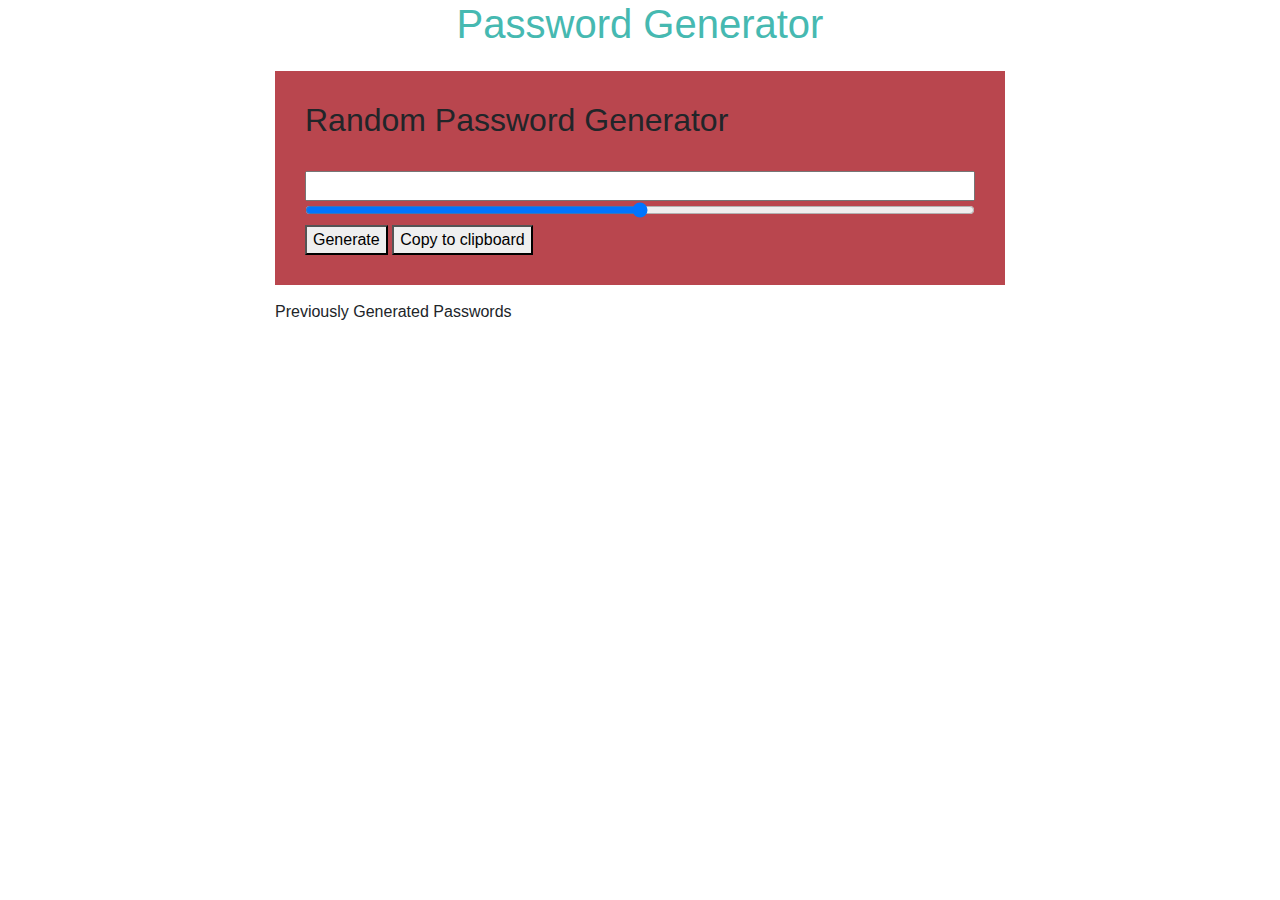
==== index.html @ 5c208cc4 "renamed html to index.html, added more javascript that generates random password. still need to add " ====
<!DOCTYPE html>
<html lang="en-us">
  <head>
    <meta charset="UTF-8">
    <meta name="viewport" content="width=device-width, intitial scale=1.0">
    <meta http-equiv="X-UA-Compatible" content="ie-edge">

    <title>Password Generator!</title>
  </head>
  <link href="https://fonts.googleapis.com/css?family=Slabo+27px&display=swap" rel="stylesheet">
  <link rel="stylesheet" href="https://stackpath.bootstrapcdn.com/bootstrap/4.4.1/css/bootstrap.min.css" integrity="sha384-Vkoo8x4CGsO3+Hhxv8T/Q5PaXtkKtu6ug5TOeNV6gBiFeWPGFN9MuhOf23Q9Ifjh" crossorigin="anonymous">
  <link rel="stylesheet" href="style.css">
  <!-- <link href="https://fonts.googleapis.com/css?family=Slabo+27px&display=swap" rel="stylesheet"> -->
  <script src="script.js"></script>


  <body>

    <h1>Password Generator</h1>

    <div class="container">

        <div class="row">

            <div class="col-lg-8 col-sm-12 mx-auto">

                <div class="content">
                    <h2>Random Password Generator</h2>
                    <br>
                    <input type="text" id="display">
                    <br />
                    <input type="range" min="0" max="50" name="slider" id="slider">
                    <br />
                    <button onclick="generate()">Generate</button>
                    <button onclick="">Copy to clipboard</button>
                    <div id="length"></div>
                </div>
                <div class="previous_passwords">
                    <p>Previously Generated Passwords</p>
                    <br>
                    <div id="lastpasswords"></div>
                </div>

            </div>

        </div>

    </div>



    </body>
    </html>
---- style.css ----
h1 {
  text-align: center;
  color: #46B9B1;
  font-family: 'Slabo 27px', ;
}

.content {
  margin-top: 15px;
  margin-bottom: 15px;
  background-color: #b9464e;
  padding: 30px;
  width: 100%;
}

#display {
  width: 100%
}

#slider {
width: 100%;
}
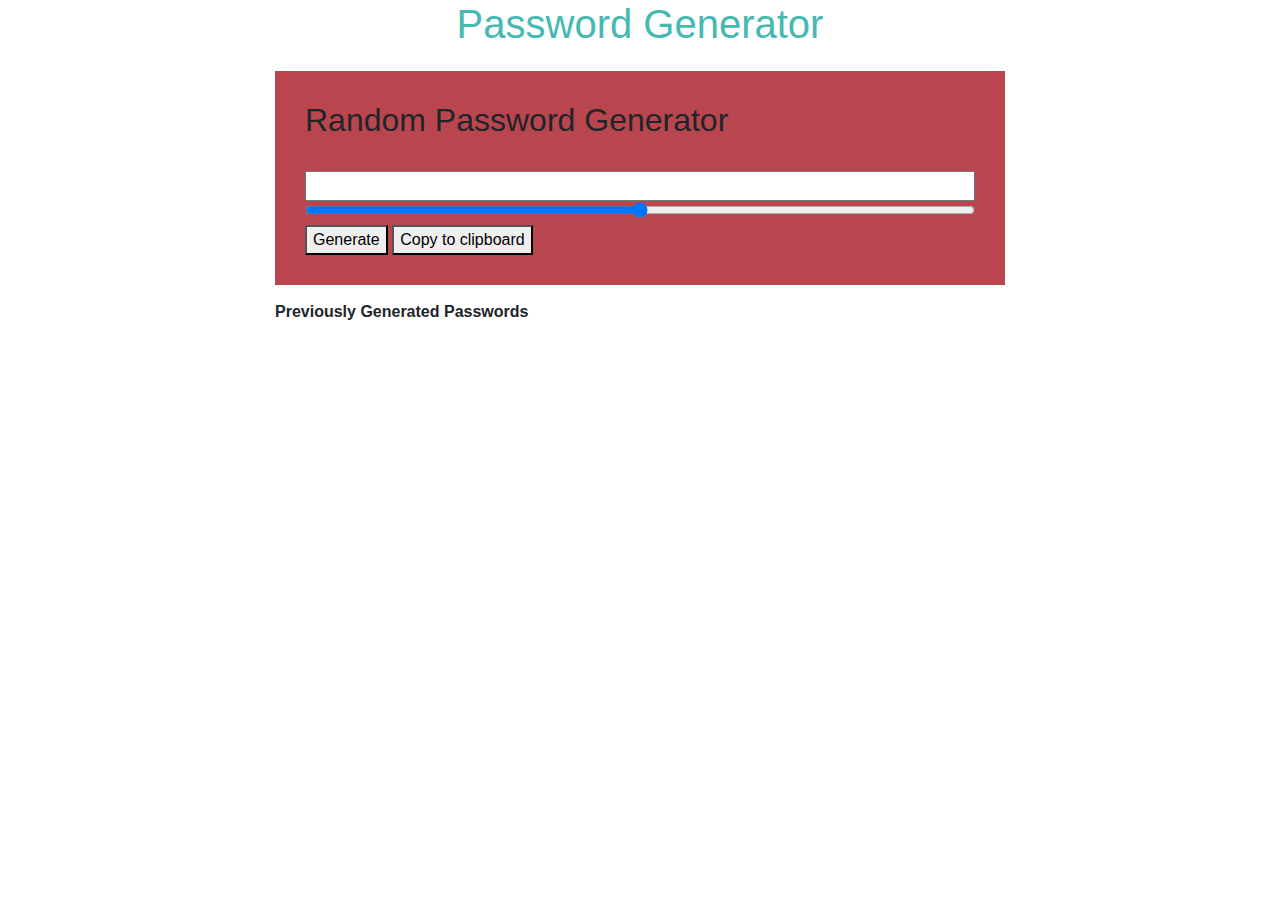
==== commit a725d423: "tweaked some html and js features" ====
--- a/index.html
+++ b/index.html
@@ -29,16 +29,16 @@
                     <br>
                     <input type="text" id="display">
                     <br />
-                    <input type="range" min="0" max="50" name="slider" id="slider">
+                    <input type="range" min="0" max="128" name="slider" id="slider">
                     <br />
                     <button onclick="generate()">Generate</button>
-                    <button onclick="">Copy to clipboard</button>
+                    <button onclick="copyPassword()">Copy to clipboard</button>
                     <div id="length"></div>
                 </div>
                 <div class="previous_passwords">
-                    <p>Previously Generated Passwords</p>
-                    <br>
-                    <div id="lastpasswords"></div>
+                    <b>Previously Generated Passwords</b>
+                    <br />
+                    <div id="lastNums"></div>
                 </div>
 
             </div>
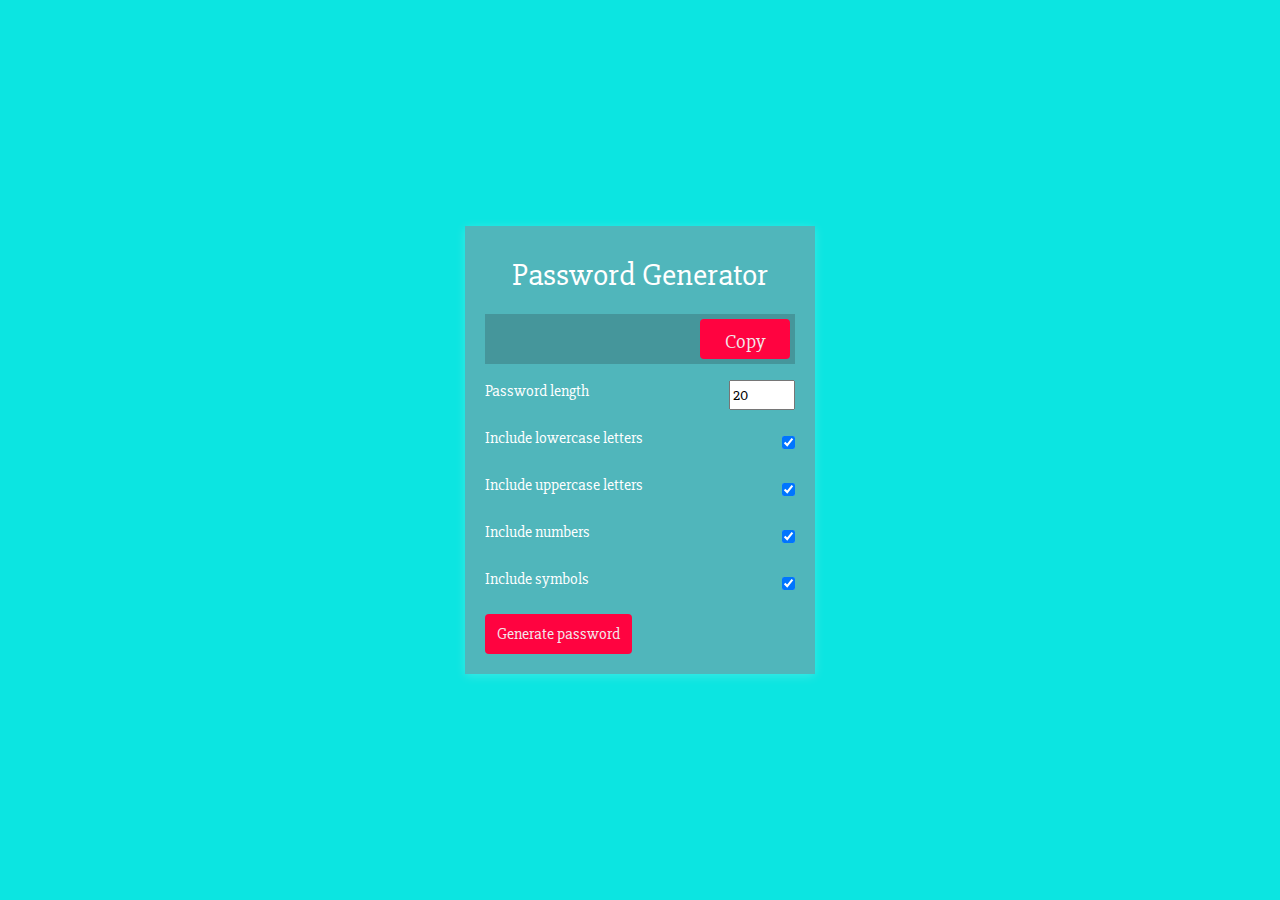
==== commit 79f0d9eb: "redid HTML, java and CSS to add more features/functions that align with the homework" ====
--- a/index.html
+++ b/index.html
@@ -10,45 +10,51 @@
   <link href="https://fonts.googleapis.com/css?family=Slabo+27px&display=swap" rel="stylesheet">
   <link rel="stylesheet" href="https://stackpath.bootstrapcdn.com/bootstrap/4.4.1/css/bootstrap.min.css" integrity="sha384-Vkoo8x4CGsO3+Hhxv8T/Q5PaXtkKtu6ug5TOeNV6gBiFeWPGFN9MuhOf23Q9Ifjh" crossorigin="anonymous">
   <link rel="stylesheet" href="style.css">
-  <!-- <link href="https://fonts.googleapis.com/css?family=Slabo+27px&display=swap" rel="stylesheet"> -->
-  <script src="script.js"></script>
 
 
   <body>
 
-    <h1>Password Generator</h1>
-
     <div class="container">
-
-        <div class="row">
-
-            <div class="col-lg-8 col-sm-12 mx-auto">
-
-                <div class="content">
-                    <h2>Random Password Generator</h2>
-                    <br>
-                    <input type="text" id="display">
-                    <br />
-                    <input type="range" min="0" max="128" name="slider" id="slider">
-                    <br />
-                    <button onclick="generate()">Generate</button>
-                    <button onclick="copyPassword()">Copy to clipboard</button>
-                    <div id="length"></div>
+        <h2>Password Generator</h2>
+        <div class="result-container">
+            <span id="result"></span>
+            <button class="btn" id="clipboard" title="Press here to copy password">Copy</button> 
+        </div>
+        <div class="settings">
+            <div class="setting">
+                <label>Password length</label>
+                <input type="number" id="length" min="4" max="128" value="20" />
+                    </div>
+                    <div class="setting">
+                        <label>Include lowercase letters</label>
+                        <input type="checkbox" id="lowercase" checked />
+                    </div>
+                    <div class="setting">
+                        <label>Include uppercase letters</label>
+                        <input type="checkbox" id="uppercase" checked />
+                    </div>
+                    <div class="setting">
+                        <label>Include numbers</label>
+                        <input type="checkbox" id="numbers" checked />
+                    </div>
+                    <div class="setting">
+                        <label>Include symbols</label>
+                        <input type ="checkbox" id="symbols" checked />
+                    </div>
                 </div>
-                <div class="previous_passwords">
+                    <button class="btn btn-large" id="generate">
+                        Generate password
+                    </button>
+                
+                </div>
+                <!-- <div class="previous_passwords">
                     <b>Previously Generated Passwords</b>
                     <br />
-                    <div id="lastNums"></div>
-                </div>
-
-            </div>
-
-        </div>
-
-    </div>
+                    <div id="lastNums"></div> -->
 
 
 
     </body>
+    <script src="script.js"></script>
     </html>
 
--- a/style.css
+++ b/style.css
@@ -1,21 +1,94 @@
-h1 {
-  text-align: center;
-  color: #46B9B1;
-  font-family: 'Slabo 27px', ;
+@import url('https://fonts.googleapis.com/css?family=Slabo+27px&display=swap"');
+p
+* {
+	box-sizing: border-box;
 }
 
-.content {
-  margin-top: 15px;
-  margin-bottom: 15px;
-  background-color: #b9464e;
-  padding: 30px;
-  width: 100%;
+body {
+	background-color: #0CE5E1;
+	color: #fff;
+	display: flex;
+	font-family: 'Slabo 27px';
+	flex-direction: column;
+	align-items: center;
+	justify-content: center;
+	padding: 10px;
+	min-height: 100vh;
 }
 
-#display {
-  width: 100%
+p {
+	margin: 5px 0;
 }
 
-#slider {
-width: 100%;
-}+h2 {
+	margin: 10px 0 20px;
+	text-align: center;
+}
+
+input[type=checkbox] {
+	margin-right: 0;
+}
+
+.container {
+	background-color: #50B6BB;
+	box-shadow: 0px 2px 10px rgba(255, 255, 255, 0.2);
+	padding: 20px;
+	width: 350px;
+	max-width: 100%;
+}
+
+.result-container {
+	background-color: #45969B;
+	display: flex;
+	justify-content: flex-start;
+	align-items: center;
+	position: relative;
+	font-size: 18px;
+	letter-spacing: 1px;
+	padding: 12px 10px;
+	height: 50px;
+	width: 100%;
+}
+
+.result-container #result {
+  	word-wrap: break-word;
+	max-width: calc(100% - 40px);
+}
+
+.result-container .btn {
+	font-size: 20px;
+	position: absolute;
+	top: 5px;
+	right: 5px;
+	height: 40px;
+	width: 90px;
+}
+
+.btn {
+	border: none;
+  color: #F2eaec;
+  width: auto;
+	cursor: pointer;
+	font-size: 16px;
+	padding: 8px 12px;
+  background-color: #FF0340;
+  display: inline-block;
+  text-align: center;
+}
+
+.btn-large {
+	display: block;
+  width: auto;
+  cursor: pointer;
+  display: inline-block;
+  text-align: center;
+}
+
+.setting {
+	display: flex;
+	justify-content: space-between;
+	align-items: center;
+	margin: 15px 0;
+}
+
+
